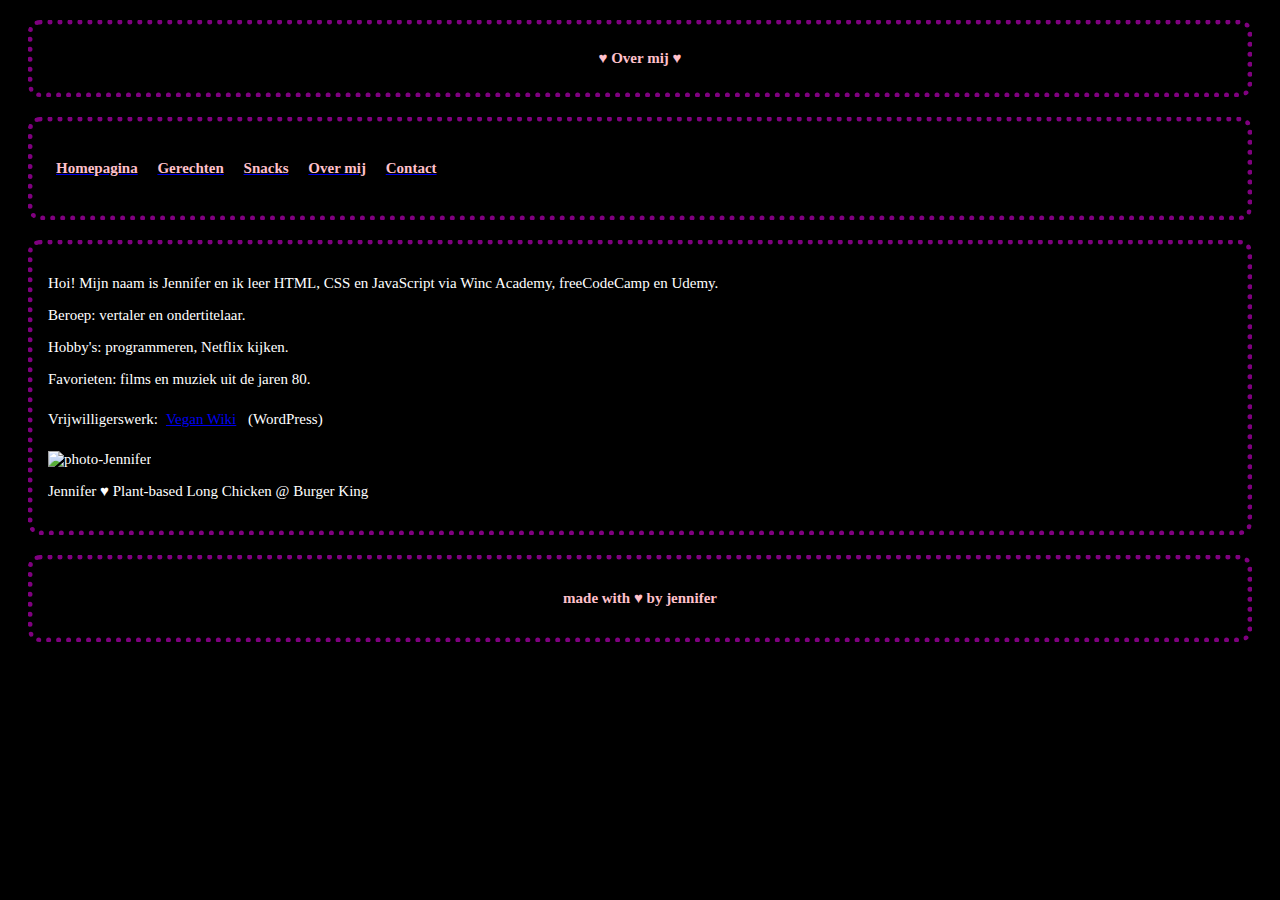
==== about.html @ b6406c7e "Add files via upload" ====
<!DOCTYPE html>
<html lang="en">
<head>
    <meta charset="UTF-8">
    <meta http-equiv="X-UA-Compatible" content="IE=edge">
    <meta name="viewport" content="width=device-width, initial-scale=1.0">
    <link rel="stylesheet" type="text/css" href="styles.css">
    <title>Over mij</title>
</head>
<body>
    <header class="pink-border">
        <h1 class="title">&#9829; Over mij &#9829;</h1>
    </header>

    <nav class="pink-border">
        <ul >
            <li class="navigation-links">
                <a href="index.html"><h3>Homepagina</h3></a>
            </li>
            <li class="navigation-links">
                <a href="gerechten.html"><h3>Gerechten</h3></a>
            </li>
            <li class="navigation-links">
                <a href="snacks.html"><h3>Snacks</h3></a>
            </li>
            <li class="navigation-links">
                <a href="about.html"><h3 >Over mij</h3></a>
            </li>
            <li class="navigation-links">
                <a href="contact.html"><h3 >Contact</h3></a>
            </li>
        </ul>
    </nav>

    <main class="pink-border">
        <p>Hoi! Mijn naam is Jennifer en ik leer HTML, CSS en JavaScript via Winc Academy, freeCodeCamp en Udemy.</p>
        <p>Beroep: vertaler en ondertitelaar.</p>
        <p>Hobby's: programmeren, Netflix kijken.</p> 
        <p>Favorieten: films en muziek uit de jaren 80.</p>
        <p>Vrijwilligerswerk:<a href="https://veganwiki.nl/" target="_blank">Vegan Wiki</a> (WordPress)</p>
        <img src="images/Jennifer2021.jpg" alt="photo-Jennifer" width="278">
        <p>Jennifer &#9829; Plant-based Long Chicken @ Burger King</p>
    </main>

    <footer class="pink-border footer" >
       <h3>made with &#9829; by jennifer</h3>
    </footer>
</body>
</html>
---- styles.css ----
body {
  /* background-color: black;
  color: white; */
  font-family: cursive, fantasy;
}

h1,h2,h3 {
  color: pink;
}

.pink-border {
  border: 5px dotted purple;
  border-radius: 12px;
  margin: 20px;
  padding: 15px;
}

#ingredients {
  color: pink;
}

/* Een element centreren */
h1 {
  margin: o auto;
  color: pink;
}

.title, footer{
  margin: auto;
  text-align: center;
  padding: 10px;
}

ul {
  list-style-type: none;
  margin: 0;
  padding: 0;
}

.navigation-links {
  display: inline-flex;
}

a {
  display: inline-block;
  padding: 8px;
}
 

/* Smartphones (portrait)
minimale breedte : 320px; */
@media (min-width: 320px) {                                                                                                               
  h1, h2, h3 {
    font-size: 12px;
  }  
  
  body {                                                                             
        font-size: 12px; 
        background-color: white;   
        color: black;                                                         
    }                                                                                
  }  

/* Tablets (portrait)
minimale breedte : 768px */
@media (min-width: 768px) {         
  h1, h2, h3 {
    font-size: 12px;
  } 
  
  body {                                                                             
      font-size: 12px; 
      background-color: black;   
      color: white;                                                         
  }                                                                                
}  

/* Desktop 
minimale breedte : 1024px */
@media (min-width: 1024px) {                                                          
  h1, h2, h3 {
    font-size: 15px;
  } 
  
  body {                                                                             
      font-size: 15px; 
      background-color: black;   
      color: white;                                                         
  }                                                                                
}
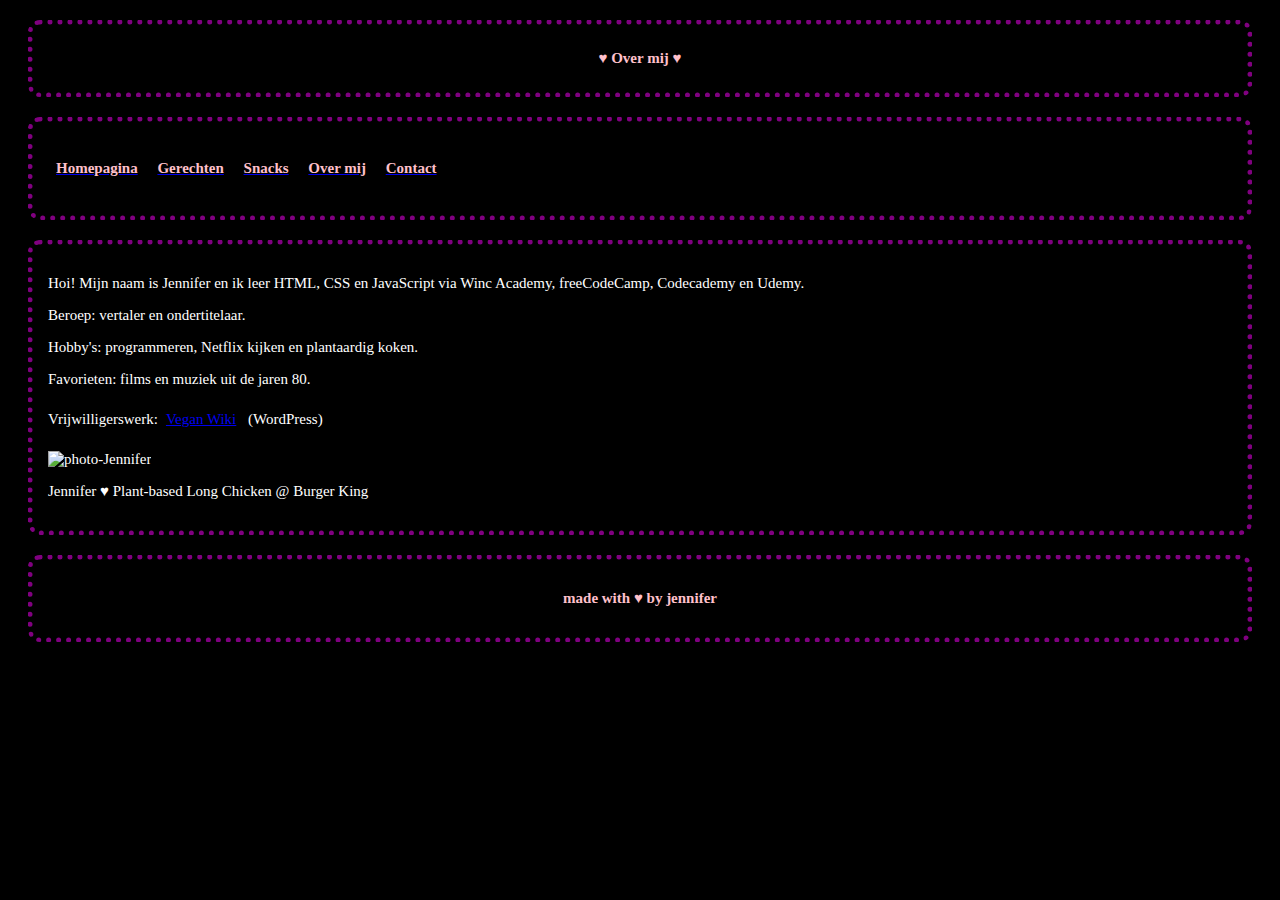
==== commit 9e0ddc09: "Add files via upload" ====
--- a/about.html
+++ b/about.html
@@ -33,9 +33,9 @@
     </nav>
 
     <main class="pink-border">
-        <p>Hoi! Mijn naam is Jennifer en ik leer HTML, CSS en JavaScript via Winc Academy, freeCodeCamp en Udemy.</p>
+        <p>Hoi! Mijn naam is Jennifer en ik leer HTML, CSS en JavaScript via Winc Academy, freeCodeCamp, Codecademy en Udemy.</p>
         <p>Beroep: vertaler en ondertitelaar.</p>
-        <p>Hobby's: programmeren, Netflix kijken.</p> 
+        <p>Hobby's: programmeren, Netflix kijken en plantaardig koken.</p> 
         <p>Favorieten: films en muziek uit de jaren 80.</p>
         <p>Vrijwilligerswerk:<a href="https://veganwiki.nl/" target="_blank">Vegan Wiki</a> (WordPress)</p>
         <img src="images/Jennifer2021.jpg" alt="photo-Jennifer" width="278">
--- a/styles.css
+++ b/styles.css
@@ -1,6 +1,4 @@
 body {
-  /* background-color: black;
-  color: white; */
   font-family: cursive, fantasy;
 }
 
@@ -8,6 +6,7 @@
   color: pink;
 }
 
+/* een roze border */
 .pink-border {
   border: 5px dotted purple;
   border-radius: 12px;
@@ -15,32 +14,32 @@
   padding: 15px;
 }
 
-#ingredients {
-  color: pink;
-}
-
-/* Een element centreren */
+/* een element centreren */
 h1 {
   margin: o auto;
   color: pink;
 }
 
+/* kopstuk en voetstuk */
 .title, footer{
   margin: auto;
   text-align: center;
   padding: 10px;
 }
 
+/* ul navigatiebar */
 ul {
   list-style-type: none;
   margin: 0;
   padding: 0;
 }
 
+/* lists navigatiebar */
 .navigation-links {
   display: inline-flex;
 }
 
+/* anchor tag van links als inline block plaatsen */
 a {
   display: inline-block;
   padding: 8px;
@@ -67,7 +66,6 @@
   h1, h2, h3 {
     font-size: 12px;
   } 
-  
   body {                                                                             
       font-size: 12px; 
       background-color: black;   
@@ -81,7 +79,6 @@
   h1, h2, h3 {
     font-size: 15px;
   } 
-  
   body {                                                                             
       font-size: 15px; 
       background-color: black;   
